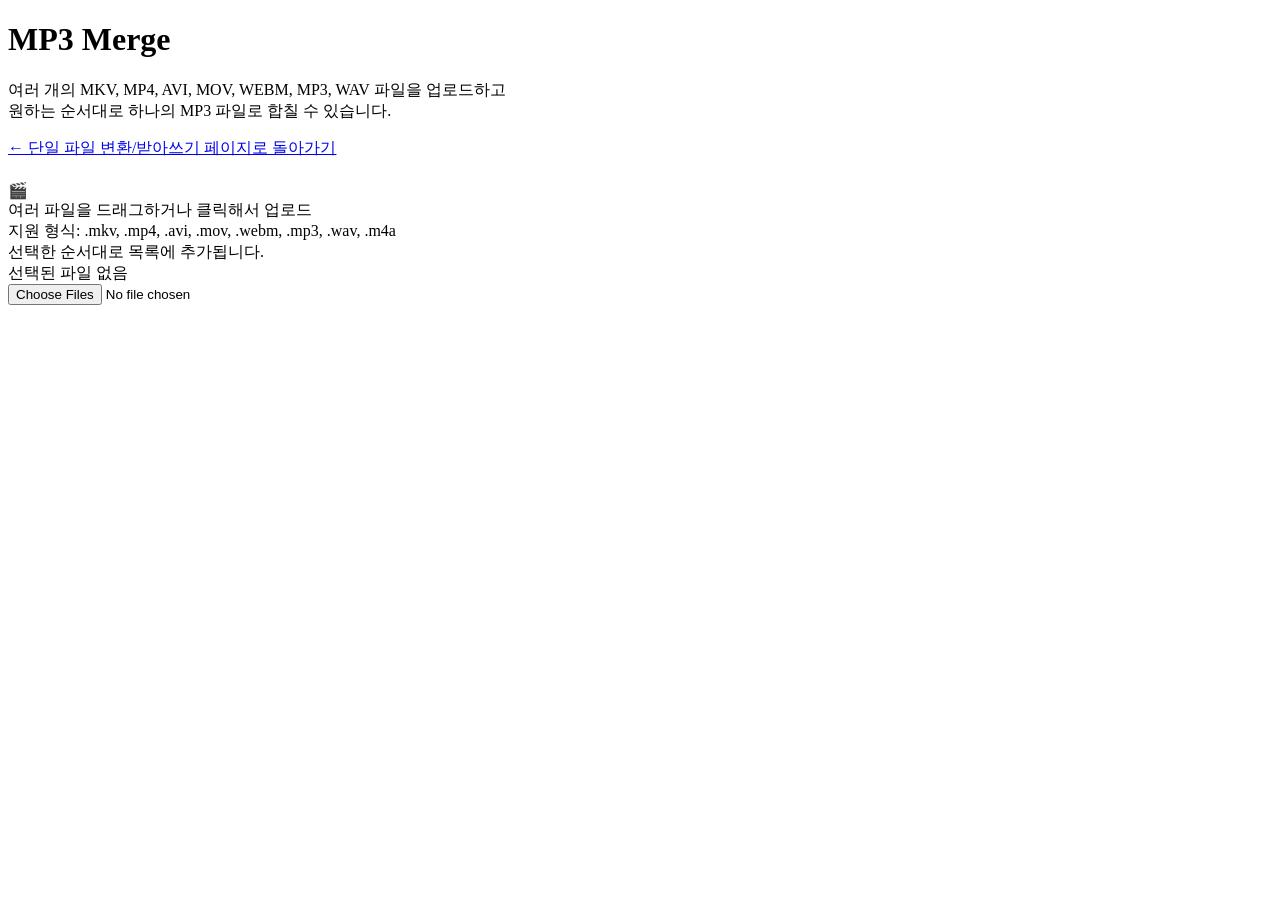
==== src/templates/merge.html @ e2e06789 "feat: add multi-file merge page" ====
<!DOCTYPE html>
<html lang="ko">
<head>
    <meta charset="UTF-8">
    <title>MP3 Merge - Transcriber</title>
    <link rel="stylesheet" href="/static/styles.css?v=2">
</head>

<body>
    <main class="page">
        <div class="container">
            <h1 class="title">MP3 Merge</h1>

            <p class="subtitle">
                여러 개의 MKV, MP4, AVI, MOV, WEBM, MP3, WAV 파일을 업로드하고<br>
                원하는 순서대로 하나의 MP3 파일로 합칠 수 있습니다.
            </p>

            <div class="notice" style="margin-bottom: 22px;">
                <a href="/">← 단일 파일 변환/받아쓰기 페이지로 돌아가기</a>
            </div>

            <form id="mergeForm" enctype="multipart/form-data">
                <label id="mergeUploadBox" class="upload-box" for="mergeFileInput">
                    <div class="upload-icon">🎬</div>
                    <div class="upload-title">여러 파일을 드래그하거나 클릭해서 업로드</div>
                    <div class="upload-desc">
                        지원 형식: .mkv, .mp4, .avi, .mov, .webm, .mp3, .wav, .m4a<br>
                        선택한 순서대로 목록에 추가됩니다.
                    </div>
                    <div id="mergeFileCount" class="file-name">선택된 파일 없음</div>
                </label>

                <input
                    id="mergeFileInput"
                    type="file"
                    name="files"
                    accept=".mkv,.mp4,.avi,.mov,.webm,.mp3,.wav,.m4a"
                    multiple
                    required
                >

                <section id="fileListSection" class="result-section" style="display: none;">
                    <h2 class="section-title">병합 순서</h2>
                    <p class="notice">
                        위로/아래로 버튼을 눌러 MP3로 합칠 순서를 조정하세요.
                    </p>

                    <ul id="mergeFileList" class="merge-file-list"></ul>

                    <button id="mergeButton" class="submit-button" type="button">
                        이 순서대로 MP3 합치기
                    </button>
                </section>
            </form>

            <section id="mergeResultSection" class="result-section" style="display: none;">
                <div class="status-card">
                    <p id="mergeStatusStep" class="status-step">대기 중</p>
                    <p id="mergeStatusMessage" class="status-message">작업을 기다리고 있습니다.</p>

                    <div class="progress-wrapper">
                        <div id="mergeProgressBar" class="progress-bar"></div>
                    </div>
                    <div id="mergeProgressText" class="progress-text">0%</div>
                </div>

                <h2 id="mergeDownloadTitle" class="section-title" style="display: none;">다운로드</h2>
                <ul id="mergeDownloadList" class="download-list"></ul>

                <a id="mergeResetLink" class="reset-link" href="/merge">새 병합 작업하기</a>
            </section>
        </div>
    </main>

    <script src="/static/merge.js?v=1"></script>
</body>
</html>
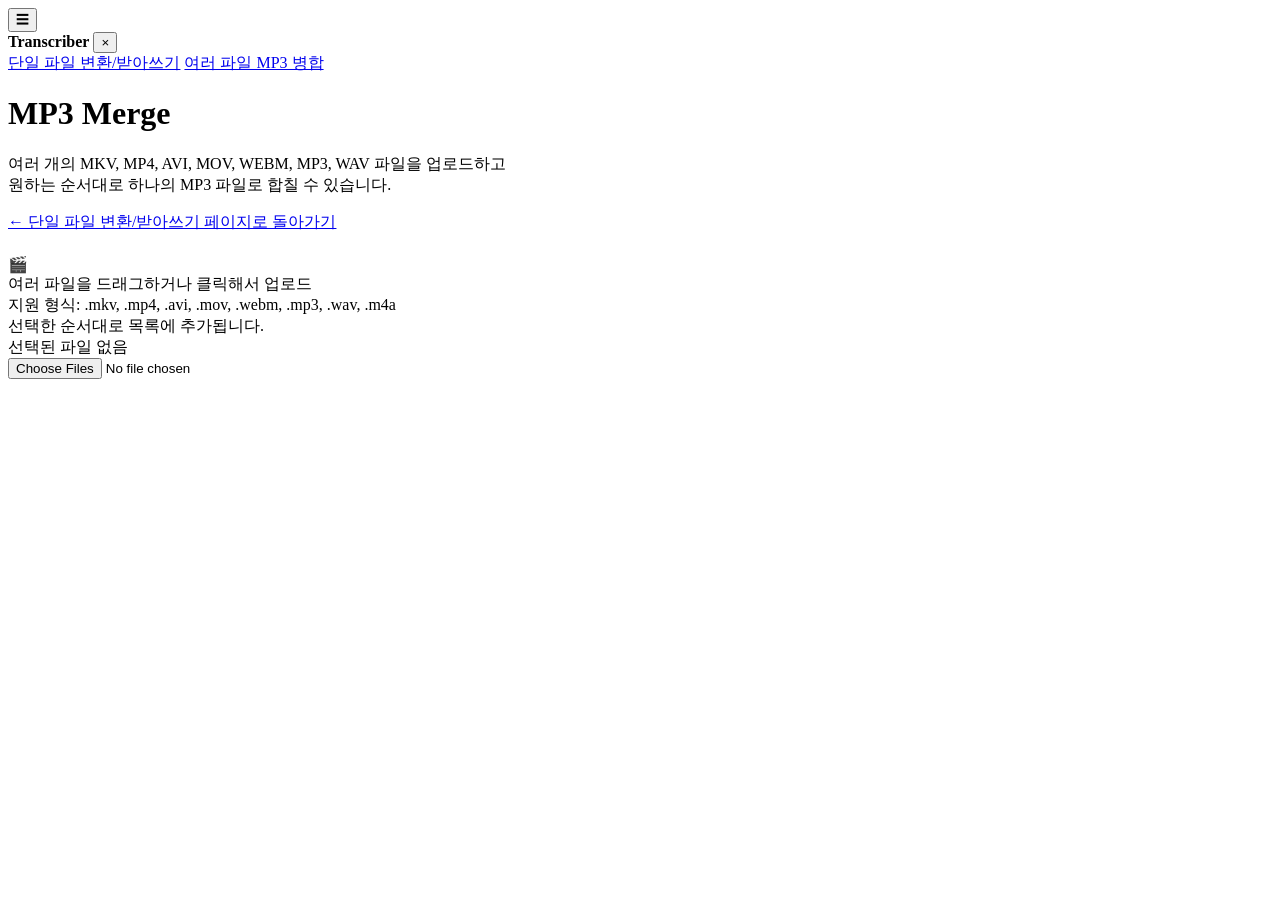
==== commit 4a82051d: "feat: add navigation menu" ====
--- a/src/templates/merge.html
+++ b/src/templates/merge.html
@@ -3,10 +3,27 @@
 <head>
     <meta charset="UTF-8">
     <title>MP3 Merge - Transcriber</title>
-    <link rel="stylesheet" href="/static/styles.css?v=2">
+    <link rel="stylesheet" href="/static/styles.css?v=4">
 </head>
 
 <body>
+    <nav class="top-menu">
+        <button id="menuButton" class="menu-button" type="button" aria-label="메뉴 열기">
+            ☰
+        </button>
+
+        <div id="sideMenu" class="side-menu">
+            <div class="side-menu-header">
+                <strong>Transcriber</strong>
+                <button id="closeMenuButton" class="close-menu-button" type="button">×</button>
+            </div>
+
+            <a href="/" class="side-menu-link">단일 파일 변환/받아쓰기</a>
+            <a href="/merge" class="side-menu-link active">여러 파일 MP3 병합</a>
+        </div>
+
+        <div id="menuOverlay" class="menu-overlay"></div>
+    </nav>
     <main class="page">
         <div class="container">
             <h1 class="title">MP3 Merge</h1>
@@ -73,6 +90,6 @@
         </div>
     </main>
 
-    <script src="/static/merge.js?v=1"></script>
+    <script src="/static/merge.js?v=2"></script>
 </body>
 </html>
